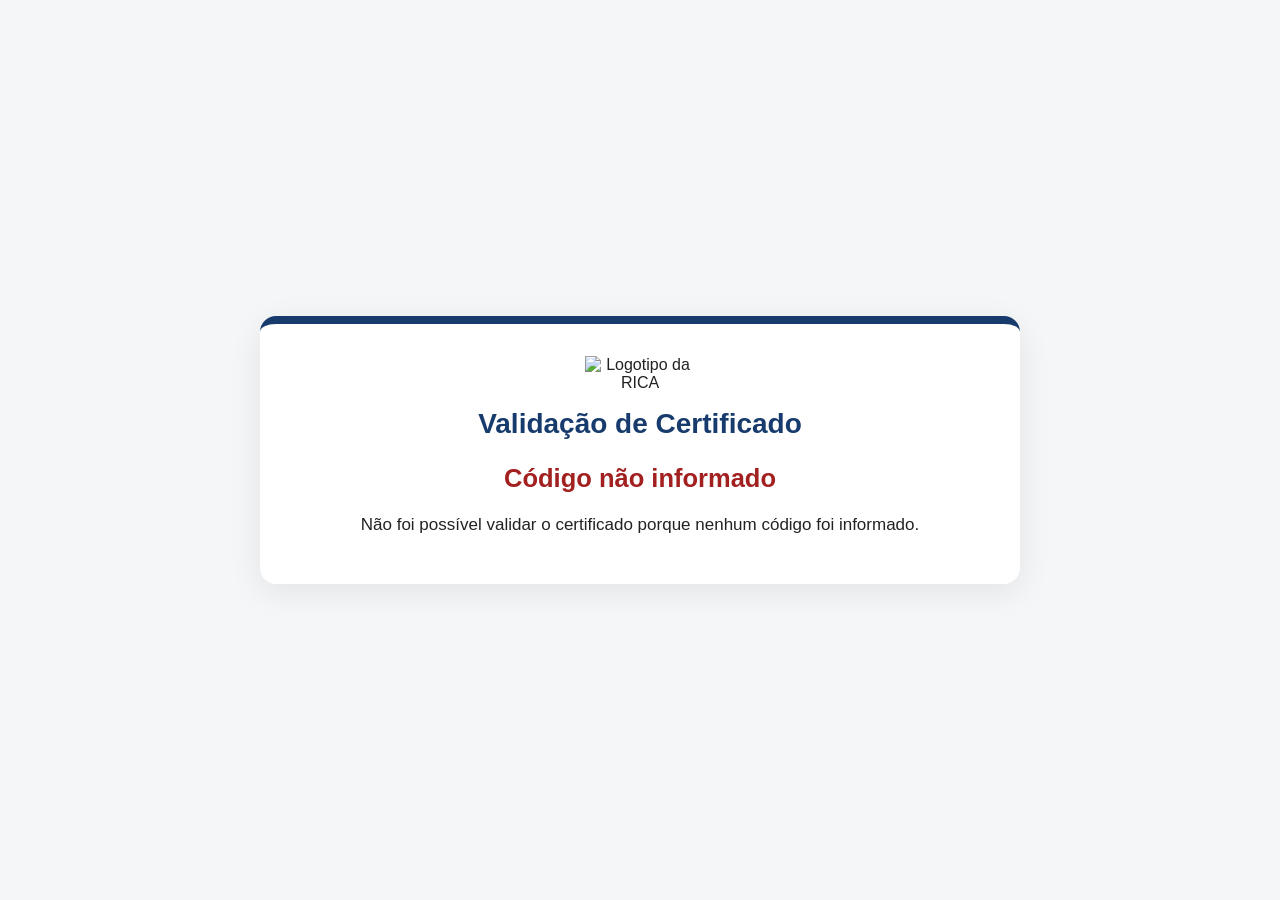
==== validar.html @ 79d6d2ab "001" ====
<!DOCTYPE html>
<html lang="pt-BR">
<head>
  <meta charset="UTF-8" />
  <meta name="viewport" content="width=device-width, initial-scale=1.0" />

  <title>Validação de Certificado — RICA</title>

  <link rel="stylesheet" href="validar.css" />
</head>

<body>
  <main class="pagina-validacao">
    <section class="card">
      <div class="logo-validacao">
        <img src="logo-rica.png" alt="Logotipo da RICA" />
      </div>

      <h1>Validação de Certificado</h1>

      <div id="resultado"></div>
    </section>
  </main>

  <script src="certificados.js"></script>

  <script>
    function obterCodigoDaUrl() {
      const parametros = new URLSearchParams(window.location.search);
      return parametros.get("codigo");
    }

    function buscarCertificado(codigo) {
      return CERTIFICADOS_RICA.find(certificado => certificado.codigo === codigo);
    }

    function renderizarResultado() {
      const codigo = obterCodigoDaUrl();
      const resultado = document.getElementById("resultado");

      if (!codigo) {
        resultado.innerHTML = `
          <div class="erro">
            <h2>Código não informado</h2>
            <p>Não foi possível validar o certificado porque nenhum código foi informado.</p>
          </div>
        `;
        return;
      }

      const certificado = buscarCertificado(codigo);

      if (!certificado) {
        resultado.innerHTML = `
          <div class="erro">
            <h2>Certificado não encontrado</h2>
            <p>O código <strong>${codigo}</strong> não consta na base pública de certificados emitidos pela RICA.</p>
          </div>
        `;
        return;
      }

      resultado.innerHTML = `
        <div class="sucesso">
          <h2>Certificado válido</h2>

          <table>
            <tr>
              <th>Código</th>
              <td>${certificado.codigo}</td>
            </tr>
            <tr>
              <th>Avaliador(a)</th>
              <td>${certificado.nome}</td>
            </tr>
            <tr>
              <th>Atividade</th>
              <td>${certificado.tipo}</td>
            </tr>
            <tr>
              <th>Revista</th>
              <td>${certificado.revista}</td>
            </tr>
            <tr>
              <th>Período</th>
              <td>${certificado.periodo}</td>
            </tr>
            <tr>
              <th>Emissão</th>
              <td>${certificado.emissao}</td>
            </tr>
            <tr>
              <th>Editor responsável</th>
              <td>${certificado.editor}</td>
            </tr>
            <tr>
              <th>Status</th>
              <td><strong>${certificado.status}</strong></td>
            </tr>
          </table>
        </div>
      `;
    }

    document.addEventListener("DOMContentLoaded", renderizarResultado);
  </script>
</body>
</html>
---- validar.css ----
:root {
  --azul-rica: #173b6c;
  --dourado: #b38b2e;
  --cinza-fundo: #f4f6f8;
  --cinza-texto: #222222;
  --verde: #167a3a;
  --vermelho: #a32020;
}

* {
  box-sizing: border-box;
}

body {
  margin: 0;
  font-family: Arial, sans-serif;
  color: var(--cinza-texto);
  background: var(--cinza-fundo);
}

.pagina-validacao {
  min-height: 100vh;
  display: flex;
  justify-content: center;
  align-items: center;
  padding: 24px;
}

.card {
  width: 100%;
  max-width: 760px;
  background: #ffffff;
  border-radius: 16px;
  padding: 32px;
  box-shadow: 0 8px 32px rgba(0, 0, 0, 0.08);
  border-top: 8px solid var(--azul-rica);
}

.logo-validacao {
  text-align: center;
  margin-bottom: 16px;
}

.logo-validacao img {
  max-width: 110px;
  max-height: 110px;
}

h1 {
  margin: 0 0 24px 0;
  color: var(--azul-rica);
  text-align: center;
  font-size: 28px;
}

h2 {
  margin-top: 0;
  text-align: center;
}

.sucesso h2 {
  color: var(--verde);
}

.erro h2 {
  color: var(--vermelho);
}

.erro {
  text-align: center;
  font-size: 17px;
}

table {
  width: 100%;
  border-collapse: collapse;
  margin-top: 18px;
}

th,
td {
  border-bottom: 1px solid #dddddd;
  padding: 12px 10px;
  text-align: left;
  vertical-align: top;
}

th {
  width: 180px;
  color: var(--azul-rica);
  font-weight: bold;
}

td {
  color: #222222;
}
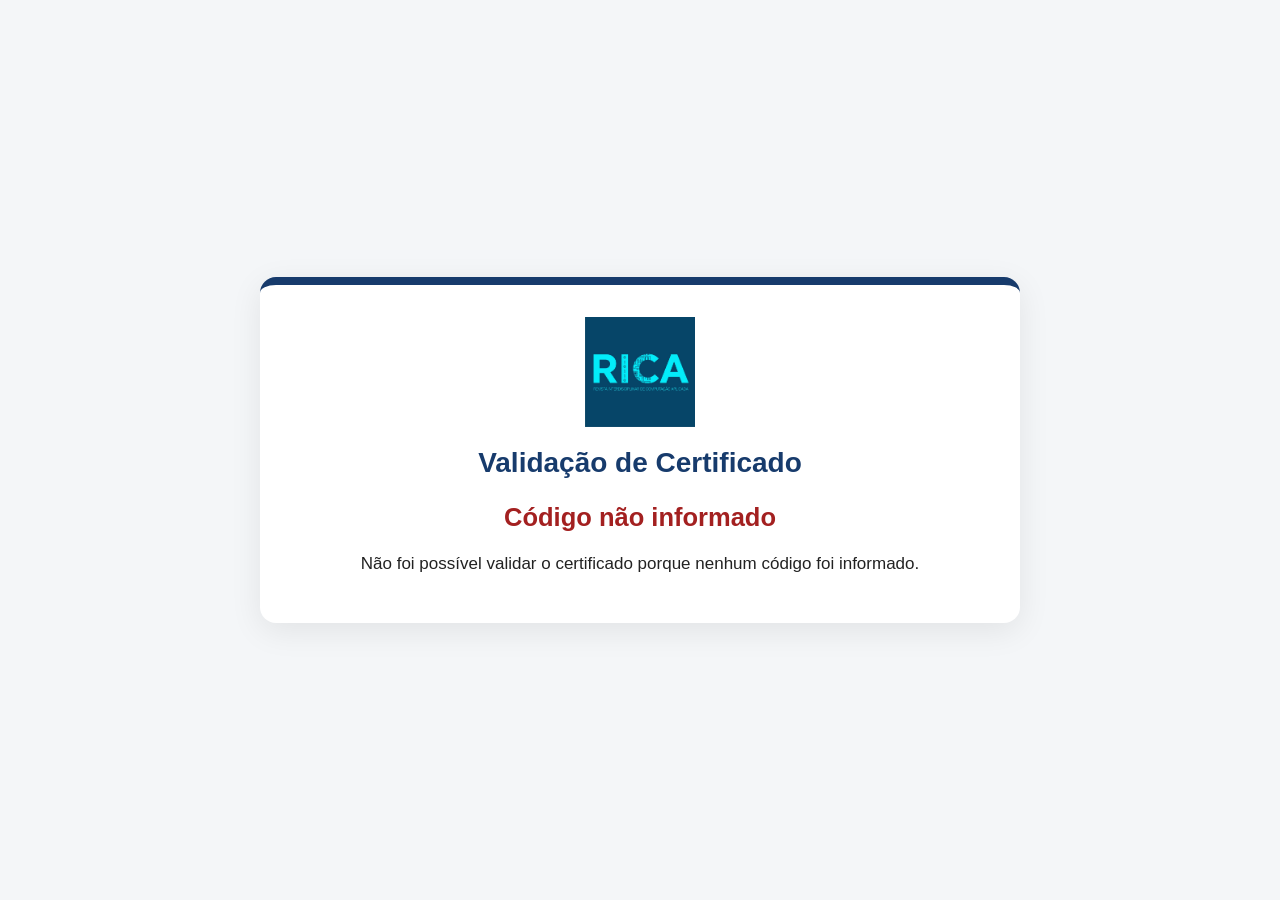
==== commit 8f555d4d: "003" ====
--- a/validar.html
+++ b/validar.html
@@ -13,7 +13,7 @@
   <main class="pagina-validacao">
     <section class="card">
       <div class="logo-validacao">
-        <img src="logo-rica.png" alt="Logotipo da RICA" />
+        <img src="logo-rica.jpg" alt="Logotipo da RICA" />
       </div>
 
       <h1>Validação de Certificado</h1>
